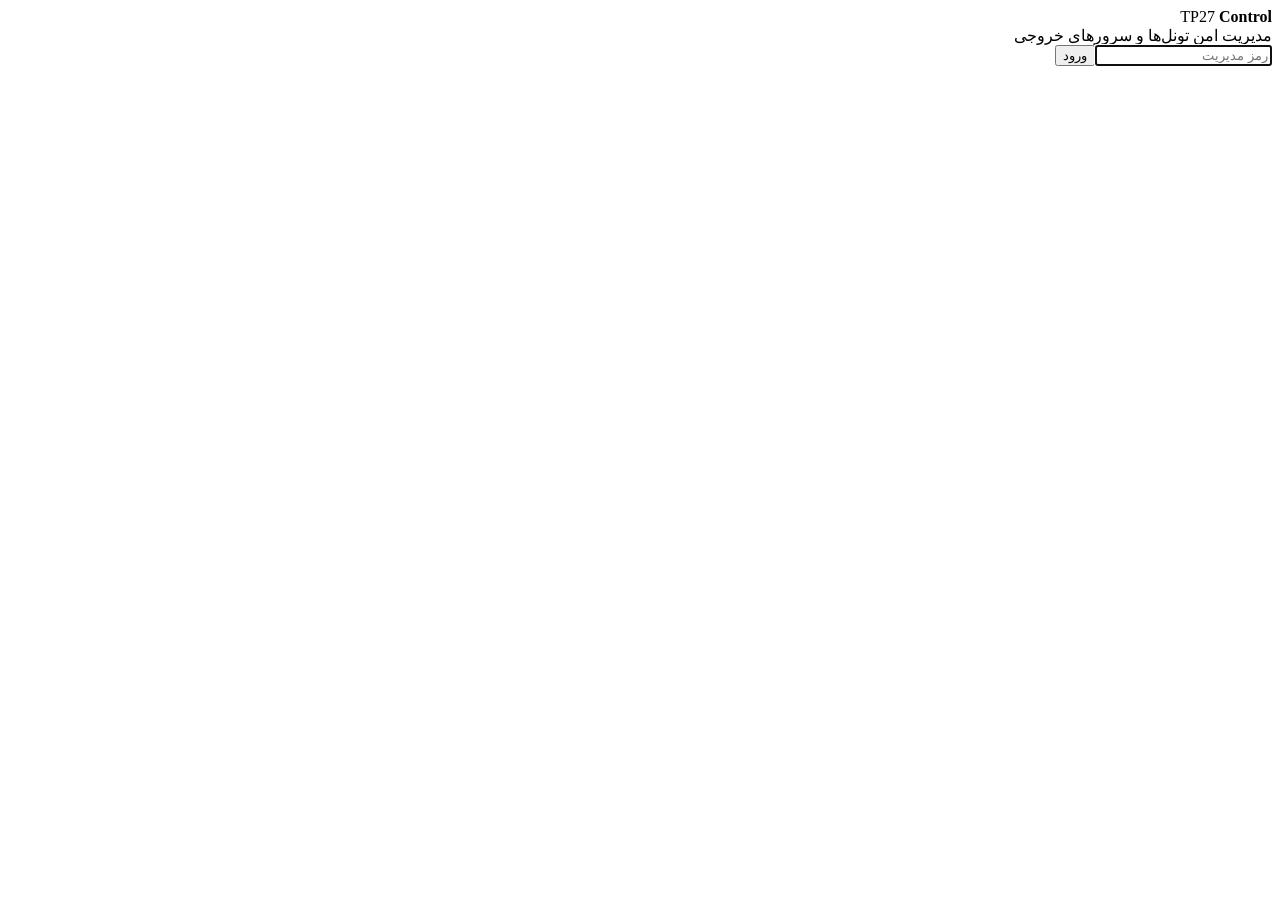
==== panel/static/login.html @ 0e80ba71 "feat(panel): add Persian login page" ====
<!doctype html><html lang="fa" dir="rtl"><head><meta charset="utf-8"><meta name="viewport" content="width=device-width,initial-scale=1"><title>ورود TP27</title><link rel="stylesheet" href="/static/style.css"></head><body class="login-body"><form class="login-box" method="post" action="/login"><div class="logo">TP27 <b>Control</b></div><div class="muted">مدیریت امن تونل‌ها و سرورهای خروجی</div><!--ERR--><input type="password" name="password" placeholder="رمز مدیریت" required autofocus><button class="btn primary" type="submit">ورود</button></form></body></html>
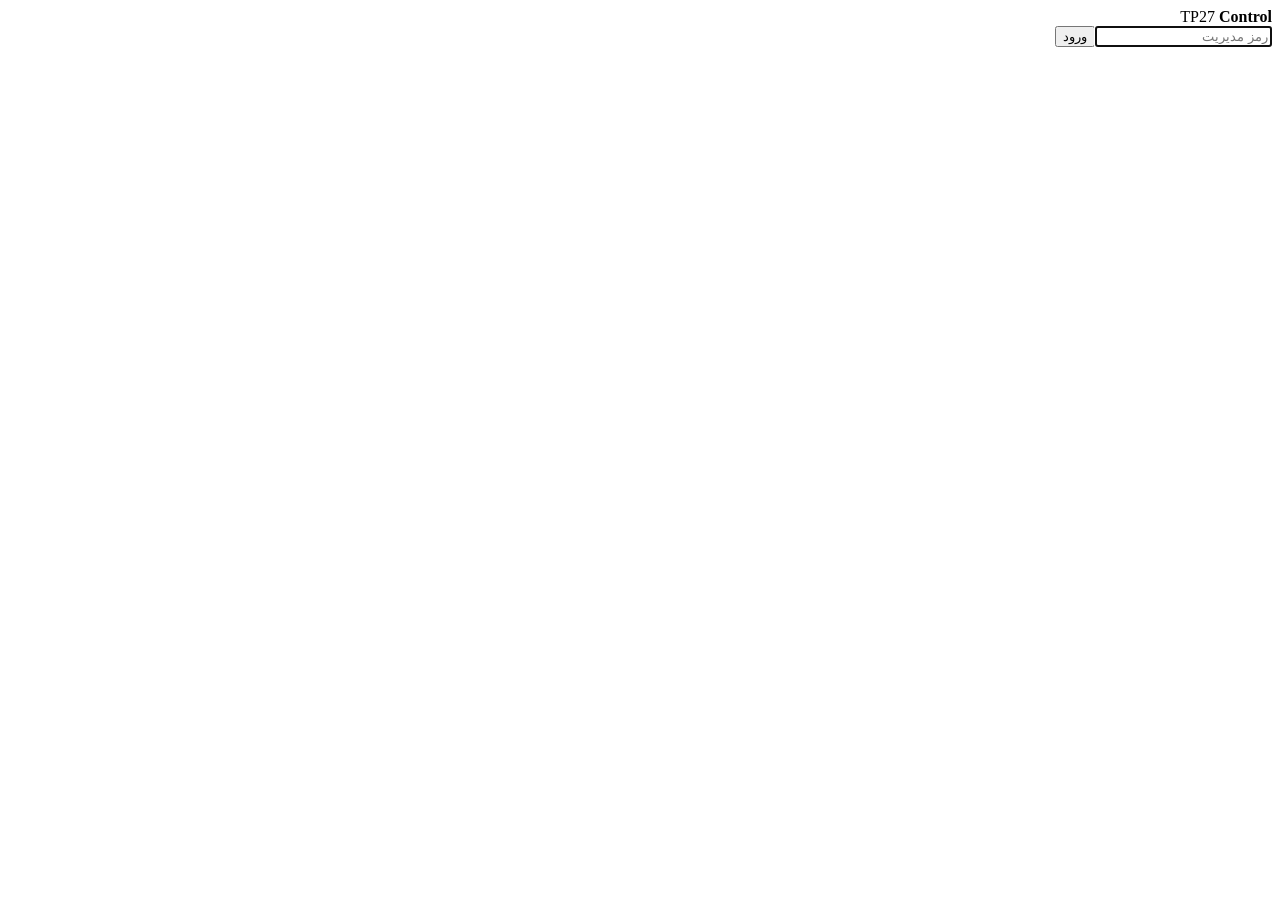
==== commit b3c51354: "ui(panel): remove extra login subtitle" ====
--- a/panel/static/login.html
+++ b/panel/static/login.html
@@ -1 +1 @@
-<!doctype html><html lang="fa" dir="rtl"><head><meta charset="utf-8"><meta name="viewport" content="width=device-width,initial-scale=1"><title>ورود TP27</title><link rel="stylesheet" href="/static/style.css"></head><body class="login-body"><form class="login-box" method="post" action="/login"><div class="logo">TP27 <b>Control</b></div><div class="muted">مدیریت امن تونل‌ها و سرورهای خروجی</div><!--ERR--><input type="password" name="password" placeholder="رمز مدیریت" required autofocus><button class="btn primary" type="submit">ورود</button></form></body></html>+<!doctype html><html lang="fa" dir="rtl"><head><meta charset="utf-8"><meta name="viewport" content="width=device-width,initial-scale=1"><title>ورود TP27</title><link rel="stylesheet" href="/static/style.css"></head><body class="login-body"><form class="login-box" method="post" action="/login"><div class="logo">TP27 <b>Control</b></div><!--ERR--><input type="password" name="password" placeholder="رمز مدیریت" required autofocus><button class="btn primary" type="submit">ورود</button></form></body></html>
